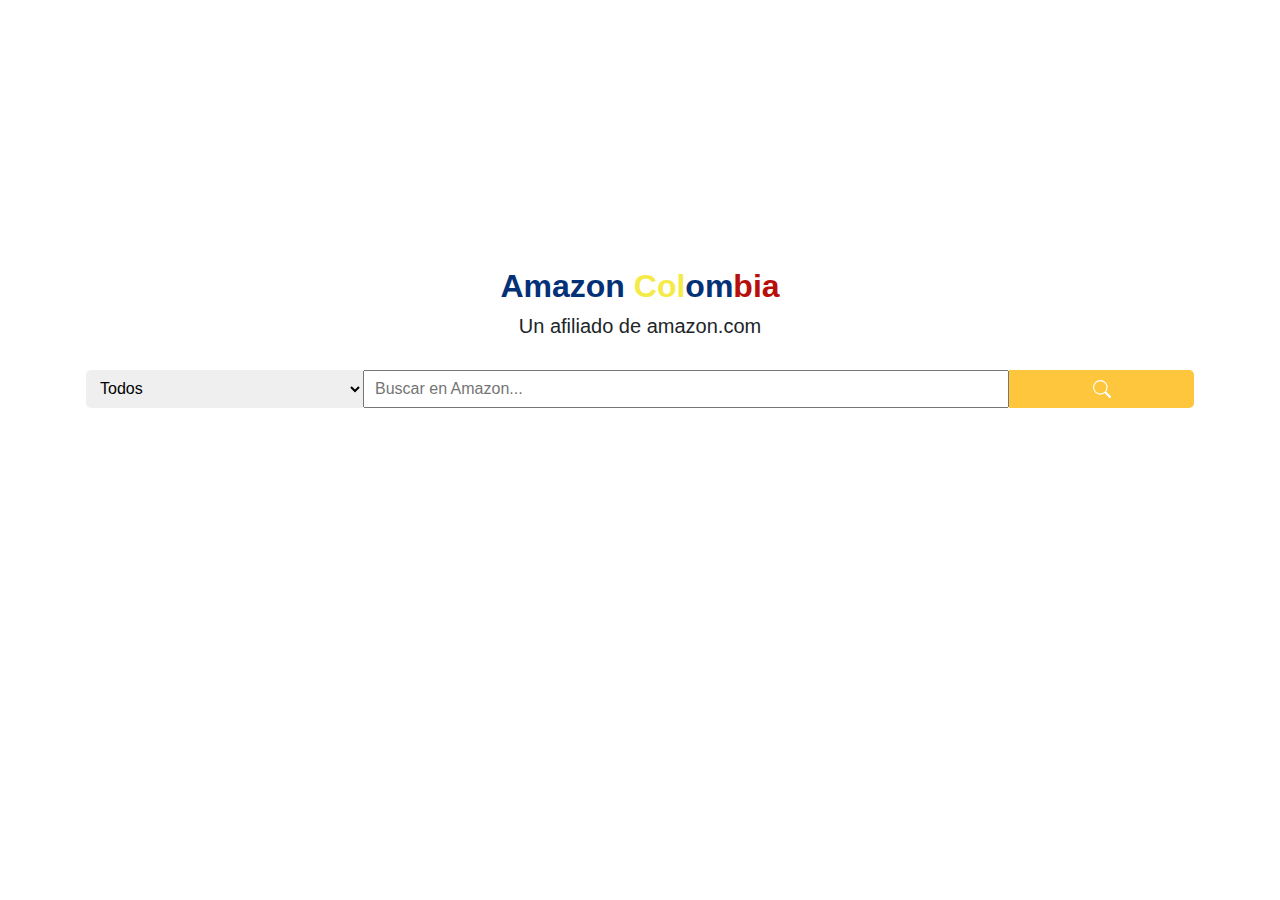
==== index.html @ 06124bb5 "Pagina de inicio, buscador y logo" ====
<!DOCTYPE html>
<html lang="en">
<head>
    <meta charset="UTF-8">
    <meta name="viewport" content="width=device-width, initial-scale=1.0">

    <!-- Bootstrap CSS -->
    <link rel="stylesheet" href="assets/css/bootstrap.min.css">
    
    <!-- Bootstrap JS -->
    <script src="assets/js/jquery.min.js"></script>
    <script src="assets/js/popper.min.js"></script>
    <script src="assets/js/bootstrap.min.js"></script>

    <style>
        html,body {
            height: 100%;
        }

        #search-bar{
            height: 38px;
            margin-left: 1px;
            margin-right: 1px;
        }

        #search-category{
            padding: 0px 0px 0px 10px;
            border: none;  
            border-radius: 5px 0px 0px 5px;
        }

        #search-text{
            padding-left: 10px;
        }

        #search-button{
            font-size: 18px; 
            padding: 0px;
            margin: 0px;
            background-color: #fec63d;
            color: white; 
            border-radius: 0px 5px 5px 0px;
        }

    </style>

    <title>Amazon Colombia</title>
</head>
<body>
    <div class="container text-center h-100">
        <div class="row h-75">
            <div class="container my-auto">
                <div class="row">
                    <h2 class="col-12" style="color: #033076; font-weight: bold;">
                        Amazon 
                        <span style="color: #f4eb49;">Col</span>om<span style="color: #b70f0a;">bia</span>
                    </h2>
                </div>
                <div class="row">
                    <h5 class="col-12">Un afiliado de amazon.com</h5>
                </div>
                <br>
                <form id="search-bar" class="row">
                    <select id="search-category" class="col-3">
                        <option value="todos" selected>Todos</option>
                    </select>
                    <input id="search-text" class="col-7" type="text" placeholder="Buscar en Amazon..."> 
                    <button id="search-button" class="col-2 btn" >
                        <svg class="bi bi-search" width="1em" height="1em" viewBox="0 0 16 16" fill="currentColor" xmlns="http://www.w3.org/2000/svg">
                            <path fill-rule="evenodd" d="M10.442 10.442a1 1 0 011.415 0l3.85 3.85a1 1 0 01-1.414 1.415l-3.85-3.85a1 1 0 010-1.415z" clip-rule="evenodd"/>
                            <path fill-rule="evenodd" d="M6.5 12a5.5 5.5 0 100-11 5.5 5.5 0 000 11zM13 6.5a6.5 6.5 0 11-13 0 6.5 6.5 0 0113 0z" clip-rule="evenodd"/>
                        </svg>
                    </button>
                </form>
            </div>
        </div>
    </div>
</body>
</html>
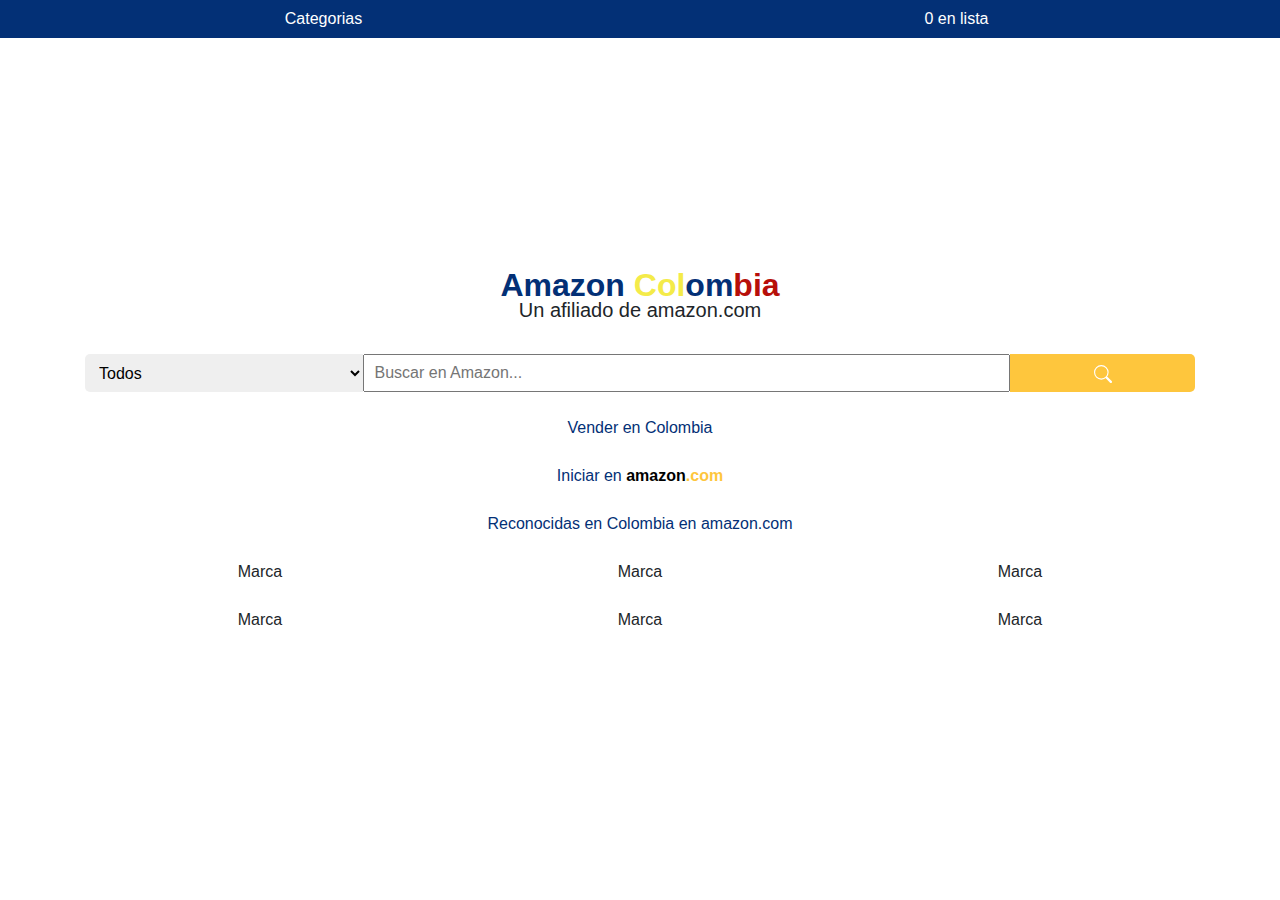
==== commit 88a50d46: "Banner y otras opciones en inicio" ====
--- a/index.html
+++ b/index.html
@@ -19,8 +19,7 @@
 
         #search-bar{
             height: 38px;
-            margin-left: 1px;
-            margin-right: 1px;
+            margin: 0px;
         }
 
         #search-category{
@@ -42,16 +41,33 @@
             border-radius: 0px 5px 5px 0px;
         }
 
+        .bottom-text{
+            color: #033076;
+            /* margin: 10px 0 10px 0; */
+        }
+
+        #banner{
+            background-color: #033076; 
+            color: white; 
+            padding: 7px;
+        }
     </style>
-
     <title>Amazon Colombia</title>
 </head>
 <body>
-    <div class="container text-center h-100">
-        <div class="row h-75">
-            <div class="container my-auto">
+    <div class="container-fluid text-center h-100">
+        <div class="row" id="banner">
+            <div class="col-6">
+                Categorias
+            </div>
+            <div class="col-6">
+                0 en lista
+            </div>
+        </div>
+        <div class="row h-50">
+            <div class="container my-auto" style="margin-bottom: 0px !important;">
                 <div class="row">
-                    <h2 class="col-12" style="color: #033076; font-weight: bold;">
+                    <h2 class="col-12" style="color: #033076; font-weight: bold; margin-bottom: 0px; height: 32px;">
                         Amazon 
                         <span style="color: #f4eb49;">Col</span>om<span style="color: #b70f0a;">bia</span>
                     </h2>
@@ -60,7 +76,7 @@
                     <h5 class="col-12">Un afiliado de amazon.com</h5>
                 </div>
                 <br>
-                <form id="search-bar" class="row">
+                <form class="row" id="search-bar">
                     <select id="search-category" class="col-3">
                         <option value="todos" selected>Todos</option>
                     </select>
@@ -72,6 +88,52 @@
                         </svg>
                     </button>
                 </form>
+                <br>
+                <div class="row bottom-text">
+                    <div class="col-12">
+                        Vender en Colombia
+                    </div>
+                </div>
+                <br>
+                <div class="row bottom-text">
+                    <div class="col-12">
+                        Iniciar en 
+                        <span style="color:black; font-weight: bold;">amazon</span><span style="color:#fec63d; font-weight: bold;">.com</span>
+                    </div>
+                </div>
+            </div>
+        </div>
+        <br>
+        <div class="row mh-100">
+            <div class="container">
+                <div class="row">
+                    <div class="col-12 bottom-text">
+                        Reconocidas en Colombia en amazon.com
+                    </div>
+                </div>
+                <br>
+                <div class="row">
+                    <div class="col-4">
+                        Marca
+                    </div>
+                    <div class="col-4">
+                        Marca
+                    </div>
+                    <div class="col-4">
+                        Marca
+                    </div>
+                    <div class="w-100"></div><br>
+                    <div class="col-4">
+                        Marca
+                    </div>
+                    <div class="col-4">
+                        Marca
+                    </div>
+                    <div class="col-4">
+                        Marca
+                    </div>
+                    <div class="w-100"></div><br>
+                </div>
             </div>
         </div>
     </div>
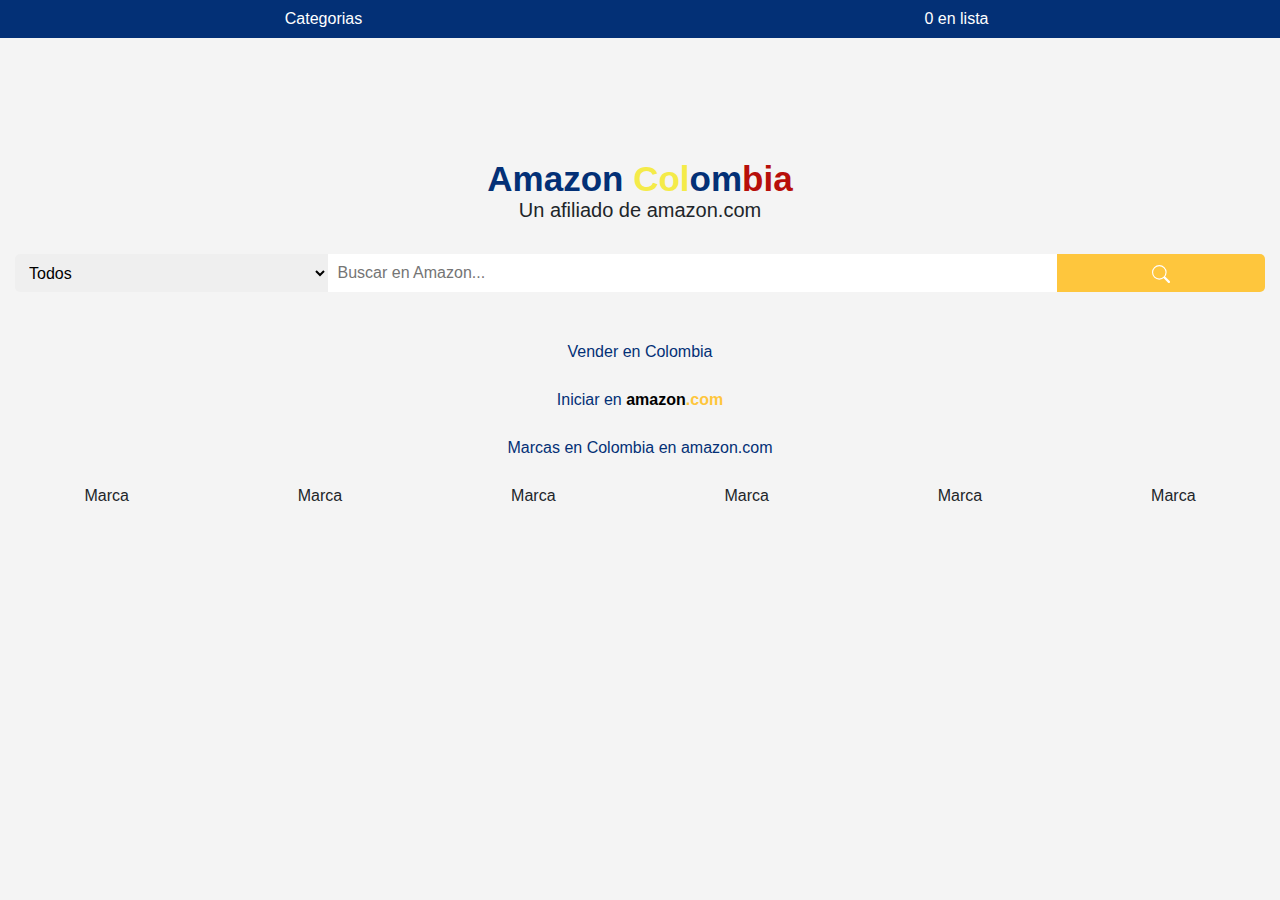
==== commit 9c5dda4f: "cambios en el estilo de la pagina inicial" ====
--- a/index.html
+++ b/index.html
@@ -15,6 +15,7 @@
     <style>
         html,body {
             height: 100%;
+            background-color: #f4f4f4;
         }
 
         #search-bar{
@@ -30,6 +31,7 @@
 
         #search-text{
             padding-left: 10px;
+            border: none;
         }
 
         #search-button{
@@ -43,13 +45,16 @@
 
         .bottom-text{
             color: #033076;
-            /* margin: 10px 0 10px 0; */
         }
 
         #banner{
             background-color: #033076; 
             color: white; 
             padding: 7px;
+        }
+
+        #main-logo{
+            margin-top: 115px;
         }
     </style>
     <title>Amazon Colombia</title>
@@ -64,76 +69,62 @@
                 0 en lista
             </div>
         </div>
-        <div class="row h-50">
-            <div class="container my-auto" style="margin-bottom: 0px !important;">
-                <div class="row">
-                    <h2 class="col-12" style="color: #033076; font-weight: bold; margin-bottom: 0px; height: 32px;">
-                        Amazon 
-                        <span style="color: #f4eb49;">Col</span>om<span style="color: #b70f0a;">bia</span>
-                    </h2>
-                </div>
-                <div class="row">
-                    <h5 class="col-12">Un afiliado de amazon.com</h5>
-                </div>
-                <br>
-                <form class="row" id="search-bar">
-                    <select id="search-category" class="col-3">
-                        <option value="todos" selected>Todos</option>
-                    </select>
-                    <input id="search-text" class="col-7" type="text" placeholder="Buscar en Amazon..."> 
-                    <button id="search-button" class="col-2 btn" >
-                        <svg class="bi bi-search" width="1em" height="1em" viewBox="0 0 16 16" fill="currentColor" xmlns="http://www.w3.org/2000/svg">
-                            <path fill-rule="evenodd" d="M10.442 10.442a1 1 0 011.415 0l3.85 3.85a1 1 0 01-1.414 1.415l-3.85-3.85a1 1 0 010-1.415z" clip-rule="evenodd"/>
-                            <path fill-rule="evenodd" d="M6.5 12a5.5 5.5 0 100-11 5.5 5.5 0 000 11zM13 6.5a6.5 6.5 0 11-13 0 6.5 6.5 0 0113 0z" clip-rule="evenodd"/>
-                        </svg>
-                    </button>
-                </form>
-                <br>
-                <div class="row bottom-text">
-                    <div class="col-12">
-                        Vender en Colombia
-                    </div>
-                </div>
-                <br>
-                <div class="row bottom-text">
-                    <div class="col-12">
-                        Iniciar en 
-                        <span style="color:black; font-weight: bold;">amazon</span><span style="color:#fec63d; font-weight: bold;">.com</span>
-                    </div>
-                </div>
+
+        <div class="row mb-4" id="main-logo">
+            <div class="col-12" style="color: #033076; font-size: 35px; font-weight: bold; margin-bottom: 10px; height: 35px;">
+                Amazon 
+                <span style="color: #f4eb49;">Col</span>om<span style="color: #b70f0a;">bia</span>
+            </div>
+            <h5 class="col-12">Un afiliado de amazon.com</h5>
+        </div>
+
+        <form class="row mb-5" id="search-bar">
+            <select id="search-category" class="col-3">
+                <option value="todos" selected>Todos</option>
+            </select>
+            <input id="search-text" class="col-7" type="text" placeholder="Buscar en Amazon..."> 
+            <button id="search-button" class="col-2 btn" >
+                <svg class="bi bi-search" width="1em" height="1em" viewBox="0 0 16 16" fill="currentColor" xmlns="http://www.w3.org/2000/svg">
+                    <path fill-rule="evenodd" d="M10.442 10.442a1 1 0 011.415 0l3.85 3.85a1 1 0 01-1.414 1.415l-3.85-3.85a1 1 0 010-1.415z" clip-rule="evenodd"/>
+                    <path fill-rule="evenodd" d="M6.5 12a5.5 5.5 0 100-11 5.5 5.5 0 000 11zM13 6.5a6.5 6.5 0 11-13 0 6.5 6.5 0 0113 0z" clip-rule="evenodd"/>
+                </svg>
+            </button>
+        </form>
+       
+        <div class="row bottom-text">
+            <div class="col-12 mb-4">
+                Vender en Colombia
+            </div>
+            <br>
+            <div class="col-12 mb-4">
+                Iniciar en 
+                <span style="color:black; font-weight: bold;">amazon</span><span style="color:#fec63d; font-weight: bold;">.com</span>
+            </div>
+            <br>
+            <div class="col-12 mb-4">
+                Marcas en Colombia en amazon.com
             </div>
         </div>
-        <br>
-        <div class="row mh-100">
-            <div class="container">
-                <div class="row">
-                    <div class="col-12 bottom-text">
-                        Reconocidas en Colombia en amazon.com
-                    </div>
-                </div>
-                <br>
-                <div class="row">
-                    <div class="col-4">
-                        Marca
-                    </div>
-                    <div class="col-4">
-                        Marca
-                    </div>
-                    <div class="col-4">
-                        Marca
-                    </div>
-                    <div class="w-100"></div><br>
-                    <div class="col-4">
-                        Marca
-                    </div>
-                    <div class="col-4">
-                        Marca
-                    </div>
-                    <div class="col-4">
-                        Marca
-                    </div>
-                    <div class="w-100"></div><br>
-                </div>
+
+        <div class="row">
+            <div class="col-4 col-lg-2 mb-4">
+                Marca
+            </div>
+            <div class="col-4 col-lg-2 mb-4">
+                Marca
+            </div>
+            <div class="col-4 col-lg-2 mb-4">
+                Marca
+            </div>
+            
+            <div class="col-4 col-lg-2 mb-4">
+                Marca
+            </div>
+            <div class="col-4 col-lg-2 mb-4">
+                Marca
+            </div>
+            <div class="col-4 col-lg-2 mb-4">
+                Marca
             </div>
         </div>
     </div>
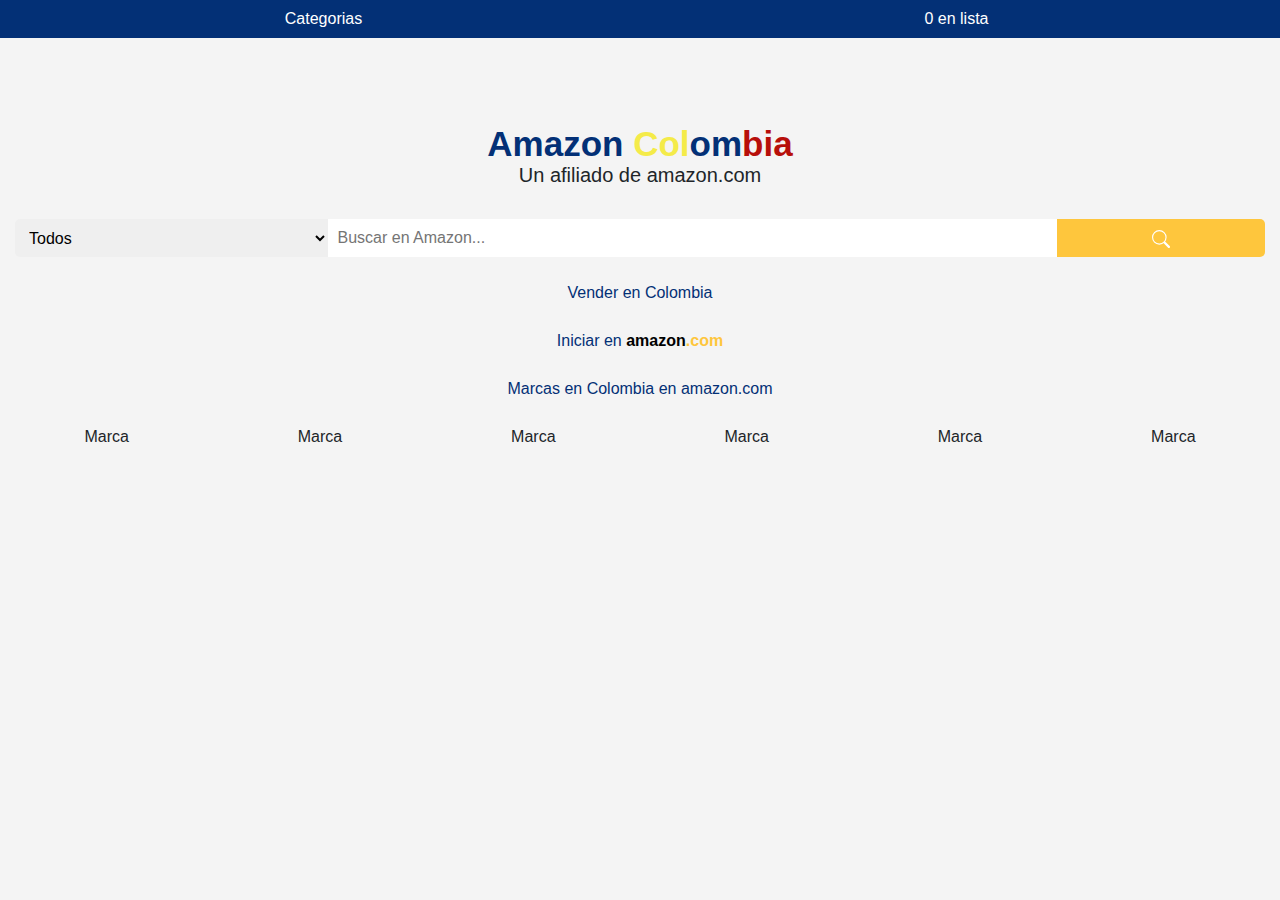
==== commit 52503a71: "arreglos posiciones en pagina principal" ====
--- a/index.html
+++ b/index.html
@@ -3,15 +3,12 @@
 <head>
     <meta charset="UTF-8">
     <meta name="viewport" content="width=device-width, initial-scale=1.0">
-
     <!-- Bootstrap CSS -->
     <link rel="stylesheet" href="assets/css/bootstrap.min.css">
-    
     <!-- Bootstrap JS -->
     <script src="assets/js/jquery.min.js"></script>
     <script src="assets/js/popper.min.js"></script>
     <script src="assets/js/bootstrap.min.js"></script>
-
     <style>
         html,body {
             height: 100%;
@@ -54,7 +51,7 @@
         }
 
         #main-logo{
-            margin-top: 115px;
+            margin-top: 80px;
         }
     </style>
     <title>Amazon Colombia</title>
@@ -78,7 +75,7 @@
             <h5 class="col-12">Un afiliado de amazon.com</h5>
         </div>
 
-        <form class="row mb-5" id="search-bar">
+        <form class="row mb-4" id="search-bar">
             <select id="search-category" class="col-3">
                 <option value="todos" selected>Todos</option>
             </select>
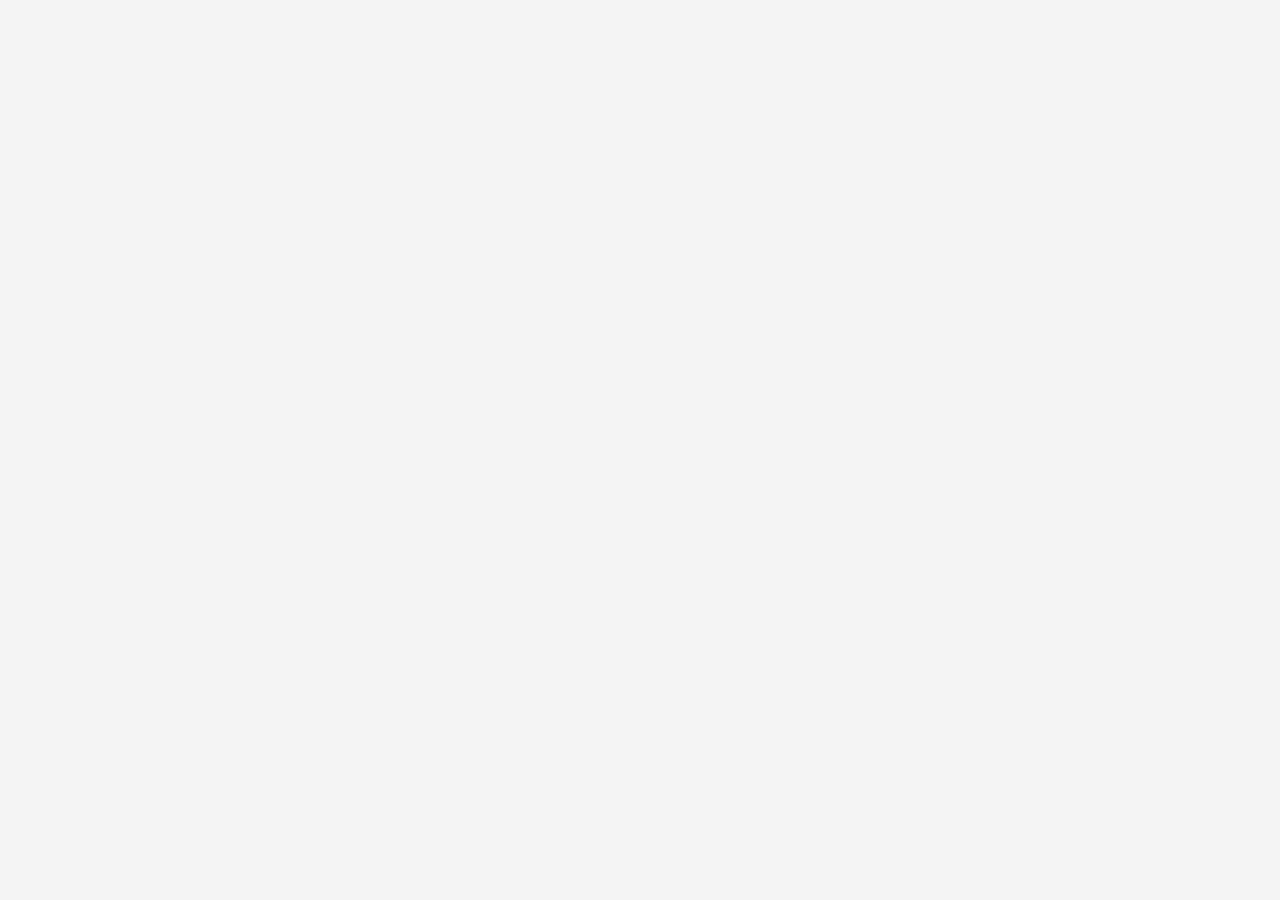
==== commit 05fd6434: "Funcionamiento parcial como SPA" ====
--- a/index.html
+++ b/index.html
@@ -3,127 +3,18 @@
 <head>
     <meta charset="UTF-8">
     <meta name="viewport" content="width=device-width, initial-scale=1.0">
-    <!-- Bootstrap CSS -->
+    <title>Amazon Colombia</title>
     <link rel="stylesheet" href="assets/css/bootstrap.min.css">
-    <!-- Bootstrap JS -->
+    <!-- Bootstrap JS QUITAR SI NO NECESARIO--> 
     <script src="assets/js/jquery.min.js"></script>
     <script src="assets/js/popper.min.js"></script>
     <script src="assets/js/bootstrap.min.js"></script>
-    <style>
-        html,body {
-            height: 100%;
-            background-color: #f4f4f4;
-        }
-
-        #search-bar{
-            height: 38px;
-            margin: 0px;
-        }
-
-        #search-category{
-            padding: 0px 0px 0px 10px;
-            border: none;  
-            border-radius: 5px 0px 0px 5px;
-        }
-
-        #search-text{
-            padding-left: 10px;
-            border: none;
-        }
-
-        #search-button{
-            font-size: 18px; 
-            padding: 0px;
-            margin: 0px;
-            background-color: #fec63d;
-            color: white; 
-            border-radius: 0px 5px 5px 0px;
-        }
-
-        .bottom-text{
-            color: #033076;
-        }
-
-        #banner{
-            background-color: #033076; 
-            color: white; 
-            padding: 7px;
-        }
-
-        #main-logo{
-            margin-top: 80px;
-        }
-    </style>
-    <title>Amazon Colombia</title>
+    <link rel="stylesheet" href="assets/css/style.css">
+    <script type="module" src="assets/js/app.js"></script>
 </head>
 <body>
-    <div class="container-fluid text-center h-100">
-        <div class="row" id="banner">
-            <div class="col-6">
-                Categorias
-            </div>
-            <div class="col-6">
-                0 en lista
-            </div>
-        </div>
-
-        <div class="row mb-4" id="main-logo">
-            <div class="col-12" style="color: #033076; font-size: 35px; font-weight: bold; margin-bottom: 10px; height: 35px;">
-                Amazon 
-                <span style="color: #f4eb49;">Col</span>om<span style="color: #b70f0a;">bia</span>
-            </div>
-            <h5 class="col-12">Un afiliado de amazon.com</h5>
-        </div>
-
-        <form class="row mb-4" id="search-bar">
-            <select id="search-category" class="col-3">
-                <option value="todos" selected>Todos</option>
-            </select>
-            <input id="search-text" class="col-7" type="text" placeholder="Buscar en Amazon..."> 
-            <button id="search-button" class="col-2 btn" >
-                <svg class="bi bi-search" width="1em" height="1em" viewBox="0 0 16 16" fill="currentColor" xmlns="http://www.w3.org/2000/svg">
-                    <path fill-rule="evenodd" d="M10.442 10.442a1 1 0 011.415 0l3.85 3.85a1 1 0 01-1.414 1.415l-3.85-3.85a1 1 0 010-1.415z" clip-rule="evenodd"/>
-                    <path fill-rule="evenodd" d="M6.5 12a5.5 5.5 0 100-11 5.5 5.5 0 000 11zM13 6.5a6.5 6.5 0 11-13 0 6.5 6.5 0 0113 0z" clip-rule="evenodd"/>
-                </svg>
-            </button>
-        </form>
-       
-        <div class="row bottom-text">
-            <div class="col-12 mb-4">
-                Vender en Colombia
-            </div>
-            <br>
-            <div class="col-12 mb-4">
-                Iniciar en 
-                <span style="color:black; font-weight: bold;">amazon</span><span style="color:#fec63d; font-weight: bold;">.com</span>
-            </div>
-            <br>
-            <div class="col-12 mb-4">
-                Marcas en Colombia en amazon.com
-            </div>
-        </div>
-
-        <div class="row">
-            <div class="col-4 col-lg-2 mb-4">
-                Marca
-            </div>
-            <div class="col-4 col-lg-2 mb-4">
-                Marca
-            </div>
-            <div class="col-4 col-lg-2 mb-4">
-                Marca
-            </div>
-            
-            <div class="col-4 col-lg-2 mb-4">
-                Marca
-            </div>
-            <div class="col-4 col-lg-2 mb-4">
-                Marca
-            </div>
-            <div class="col-4 col-lg-2 mb-4">
-                Marca
-            </div>
-        </div>
+    <div id="content" class="container-fluid text-center h-100">
+        <!-- <div id="header"></div> -->
     </div>
 </body>
 </html>--- a/assets/css/style.css
+++ b/assets/css/style.css
@@ -0,0 +1,78 @@
+html,body {
+    background-color: #f4f4f4;
+    height: 100%;
+}
+
+.search-bar{
+    height: 38px;
+    margin: 0px; 
+    /* cambiar con mr-3 y ml-3 */
+}
+
+.search-category{
+    border-radius: 5px 0px 0px 5px;
+    padding: 0px 0px 0px 10px;
+    border: none;  
+}
+
+.search-text{
+    padding-left: 10px;
+    border: none;
+}
+
+.search-button{
+    border-radius: 0px 5px 5px 0px;
+    background-color: #fec63d;
+    font-size: 18px; 
+    color: white; 
+    padding: 0px;
+    margin: 0px;
+}
+
+.bottom-text{
+    color: #033076;
+}
+
+.banner{
+    background-color: #033076; 
+    color: white; 
+    padding: 7px;
+}
+
+#main-logo{
+    margin-top: 80px;
+}
+
+.btn-blue{
+    background-color: #033076; 
+    border-radius: 5px;
+    color: white;
+}
+
+.btn-blue:hover{
+    background-color: #0b3a86; 
+    text-decoration: none;
+    color: white;
+}
+
+.btn-yellow{
+    background-color: #fec63d; 
+    border-radius: 5px;
+    color: white; 
+}
+
+.btn-yellow:hover{
+    background-color: #ecb52a; 
+    text-decoration: none;
+    color: white;
+}
+
+.brand-link{
+    text-decoration: none;
+    color: #212529;
+}
+
+.brand-link:hover{
+    color: #212529;
+    opacity: .85;
+}